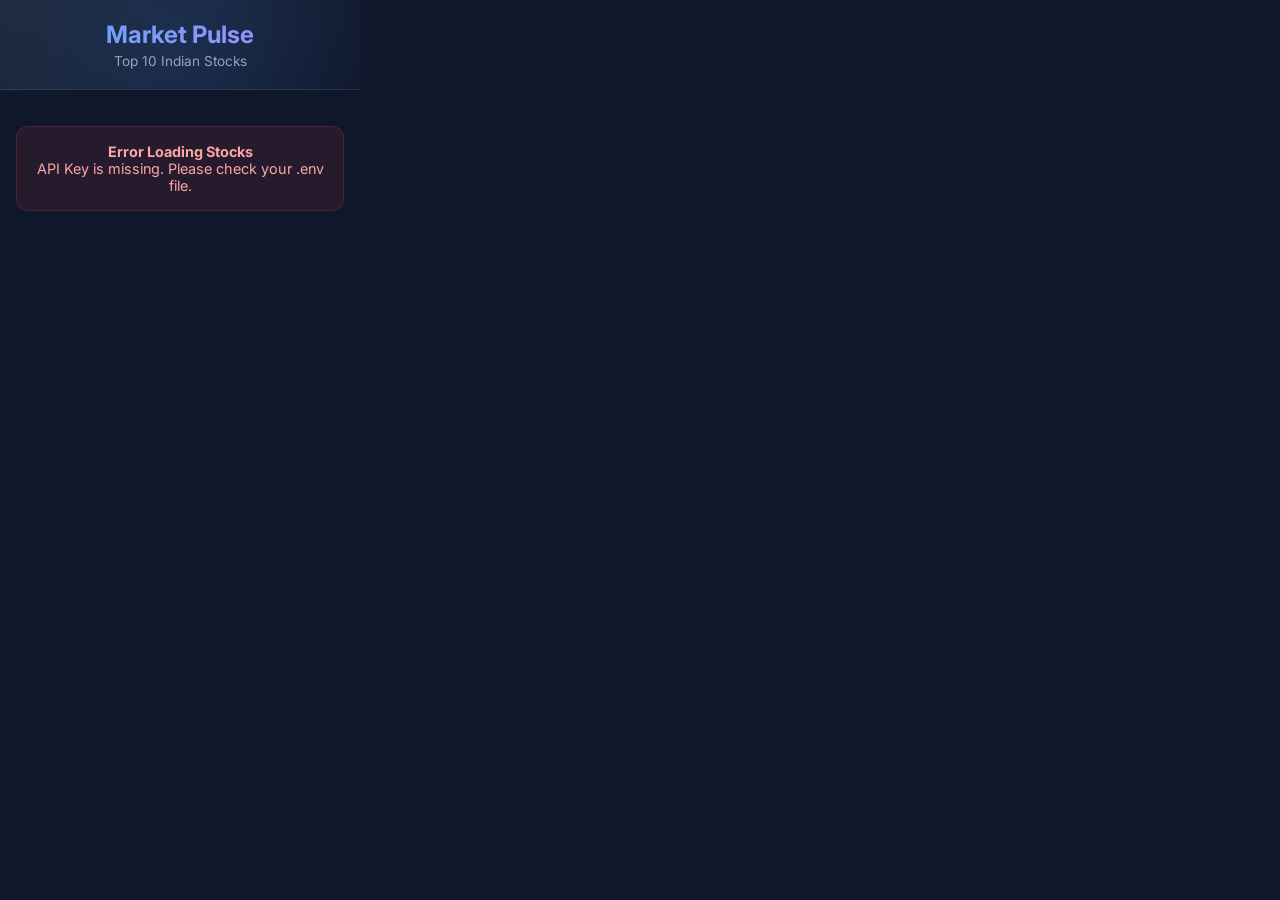
==== Assignment 2/index.html @ 17f02ae8 "Update extension to use Alpha Vantage API" ====
<!DOCTYPE html>
<html lang="en">
  <head>
    <meta charset="UTF-8" />
    <meta name="viewport" content="width=device-width, initial-scale=1.0" />
    <title>Indian Top Stocks</title>
    <link href="https://fonts.googleapis.com/css2?family=Inter:wght@400;500;600;700&display=swap" rel="stylesheet">
    <link rel="stylesheet" href="./style.css">
  </head>
  <body>
    <div class="header">
      <h1>Market Pulse</h1>
      <p>Top 10 Indian Stocks</p>
    </div>
    
    <div class="container" id="app">
      <div class="loading" id="loading">
        <div class="spinner"></div>
        <span>Analyzing Market Data...</span>
      </div>
      
      <div class="stock-list" id="stock-list">
        <!-- Stock items will be rendered here dynamically -->
      </div>
    </div>
    
    <script src="./config.js"></script>
    <script src="./main.js"></script>
  </body>
</html>
---- Assignment 2/style.css ----
:root {
  --bg-color: #0f172a;
  --surface-color: #1e293b;
  --text-primary: #f8fafc;
  --text-secondary: #94a3b8;
  --accent-color: #3b82f6;
  --success-color: #22c55e;
  --danger-color: #ef4444;
}

body {
  margin: 0;
  padding: 0;
  width: 360px;
  min-height: 480px;
  font-family: 'Inter', -apple-system, BlinkMacSystemFont, 'Segoe UI', Roboto, Helvetica, Arial, sans-serif;
  background-color: var(--bg-color);
  color: var(--text-primary);
  display: flex;
  flex-direction: column;
}

.header {
  padding: 20px;
  background: linear-gradient(135deg, #1e293b, #0f172a);
  border-bottom: 1px solid rgba(255, 255, 255, 0.1);
  text-align: center;
  position: relative;
  overflow: hidden;
}

.header::before {
  content: '';
  position: absolute;
  top: -50%;
  left: -50%;
  width: 200%;
  height: 200%;
  background: radial-gradient(circle, rgba(59, 130, 246, 0.15) 0%, transparent 60%);
  animation: rotate 10s linear infinite;
}

@keyframes rotate {
  0% { transform: rotate(0deg); }
  100% { transform: rotate(360deg); }
}

.header h1 {
  margin: 0;
  font-size: 1.5rem;
  font-weight: 700;
  background: linear-gradient(to right, #60a5fa, #a78bfa);
  -webkit-background-clip: text;
  -webkit-text-fill-color: transparent;
  position: relative;
  z-index: 1;
}

.header p {
  margin: 4px 0 0;
  font-size: 0.85rem;
  color: var(--text-secondary);
  position: relative;
  z-index: 1;
}

.container {
  padding: 16px;
  flex: 1;
  overflow-y: auto;
}

.loading {
  display: flex;
  flex-direction: column;
  align-items: center;
  justify-content: center;
  height: 200px;
  color: var(--text-secondary);
}

.spinner {
  width: 32px;
  height: 32px;
  border: 3px solid rgba(255, 255, 255, 0.1);
  border-radius: 50%;
  border-top-color: var(--accent-color);
  animation: spin 1s ease-in-out infinite;
  margin-bottom: 16px;
}

@keyframes spin {
  to { transform: rotate(360deg); }
}

.stock-list {
  display: flex;
  flex-direction: column;
  gap: 12px;
}

.stock-item {
  background-color: var(--surface-color);
  border-radius: 12px;
  padding: 12px 16px;
  display: flex;
  justify-content: space-between;
  align-items: center;
  transition: transform 0.2s ease, box-shadow 0.2s ease;
  border: 1px solid rgba(255, 255, 255, 0.05);
}

.stock-item:hover {
  transform: translateY(-2px);
  box-shadow: 0 4px 12px rgba(0, 0, 0, 0.2);
  border-color: rgba(255, 255, 255, 0.1);
}

.stock-info {
  display: flex;
  flex-direction: column;
}

.stock-symbol {
  font-weight: 600;
  font-size: 1.1rem;
}

.stock-name {
  font-size: 0.8rem;
  color: var(--text-secondary);
  margin-top: 2px;
}

.stock-price-info {
  text-align: right;
  display: flex;
  flex-direction: column;
}

.stock-price {
  font-weight: 600;
  font-size: 1.05rem;
}

.stock-change {
  font-size: 0.85rem;
  font-weight: 500;
  margin-top: 2px;
}

.change-positive {
  color: var(--success-color);
}

.change-negative {
  color: var(--danger-color);
}

.error-message {
  background-color: rgba(239, 68, 68, 0.1);
  border: 1px solid rgba(239, 68, 68, 0.2);
  color: #fca5a5;
  padding: 16px;
  border-radius: 12px;
  text-align: center;
  font-size: 0.9rem;
  margin-top: 20px;
}
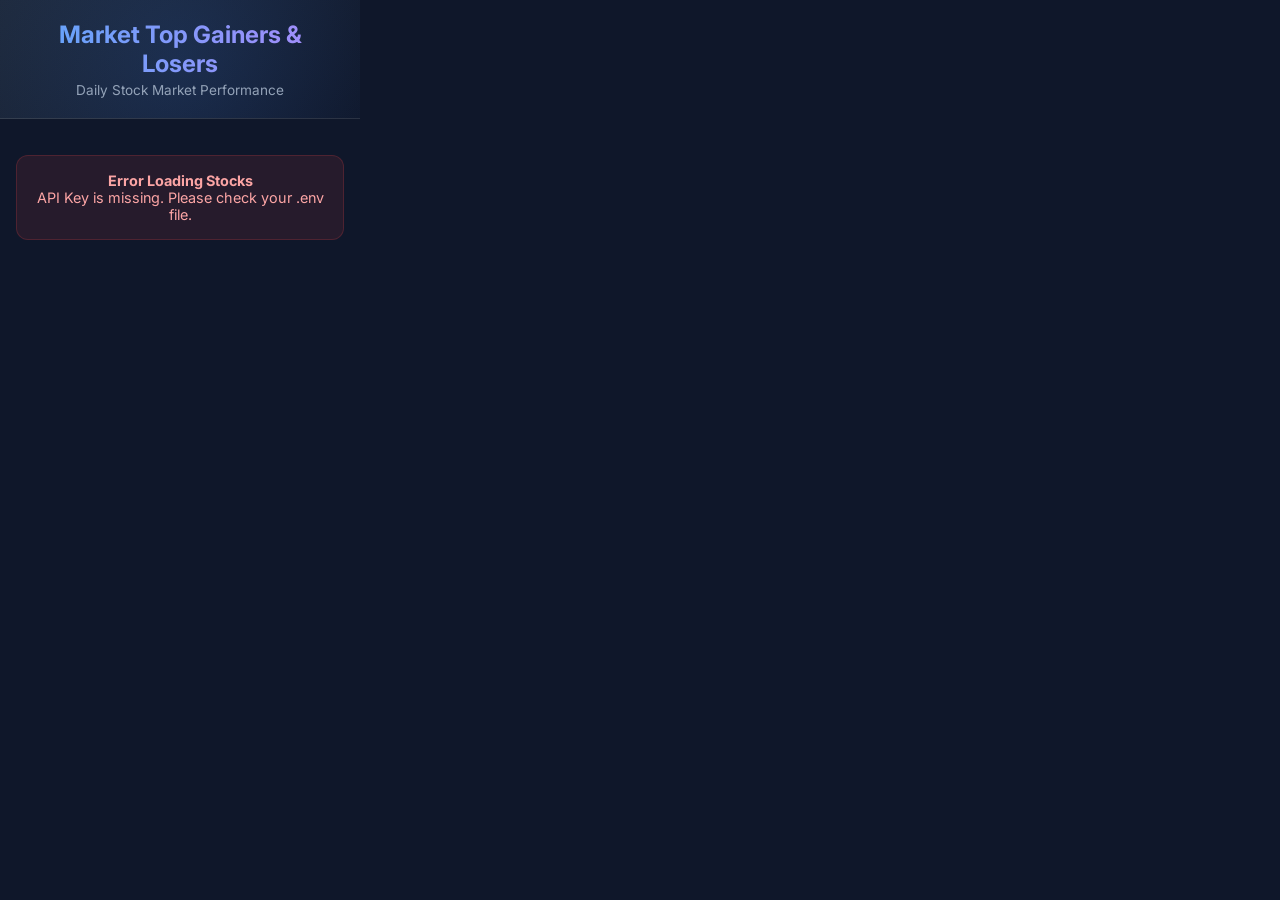
==== commit d2e731f0: "Update extension title to 'Market Top Gainers & Losers Extension'" ====
--- a/Assignment 2/index.html
+++ b/Assignment 2/index.html
@@ -1,30 +1,33 @@
 <!DOCTYPE html>
 <html lang="en">
-  <head>
-    <meta charset="UTF-8" />
-    <meta name="viewport" content="width=device-width, initial-scale=1.0" />
-    <title>Indian Top Stocks</title>
-    <link href="https://fonts.googleapis.com/css2?family=Inter:wght@400;500;600;700&display=swap" rel="stylesheet">
-    <link rel="stylesheet" href="./style.css">
-  </head>
-  <body>
-    <div class="header">
-      <h1>Market Pulse</h1>
-      <p>Top 10 Indian Stocks</p>
+
+<head>
+  <meta charset="UTF-8" />
+  <meta name="viewport" content="width=device-width, initial-scale=1.0" />
+  <title>Market Top Gainers & Losers Extension</title>
+  <link href="https://fonts.googleapis.com/css2?family=Inter:wght@400;500;600;700&display=swap" rel="stylesheet">
+  <link rel="stylesheet" href="./style.css">
+</head>
+
+<body>
+  <div class="header">
+    <h1>Market Top Gainers & Losers</h1>
+    <p>Daily Stock Market Performance</p>
+  </div>
+
+  <div class="container" id="app">
+    <div class="loading" id="loading">
+      <div class="spinner"></div>
+      <span>Analyzing Market Data...</span>
     </div>
-    
-    <div class="container" id="app">
-      <div class="loading" id="loading">
-        <div class="spinner"></div>
-        <span>Analyzing Market Data...</span>
-      </div>
-      
-      <div class="stock-list" id="stock-list">
-        <!-- Stock items will be rendered here dynamically -->
-      </div>
+
+    <div class="stock-list" id="stock-list">
+      <!-- Stock items will be rendered here dynamically -->
     </div>
-    
-    <script src="./config.js"></script>
-    <script src="./main.js"></script>
-  </body>
-</html>
+  </div>
+
+  <script src="./config.js"></script>
+  <script src="./main.js"></script>
+</body>
+
+</html>
